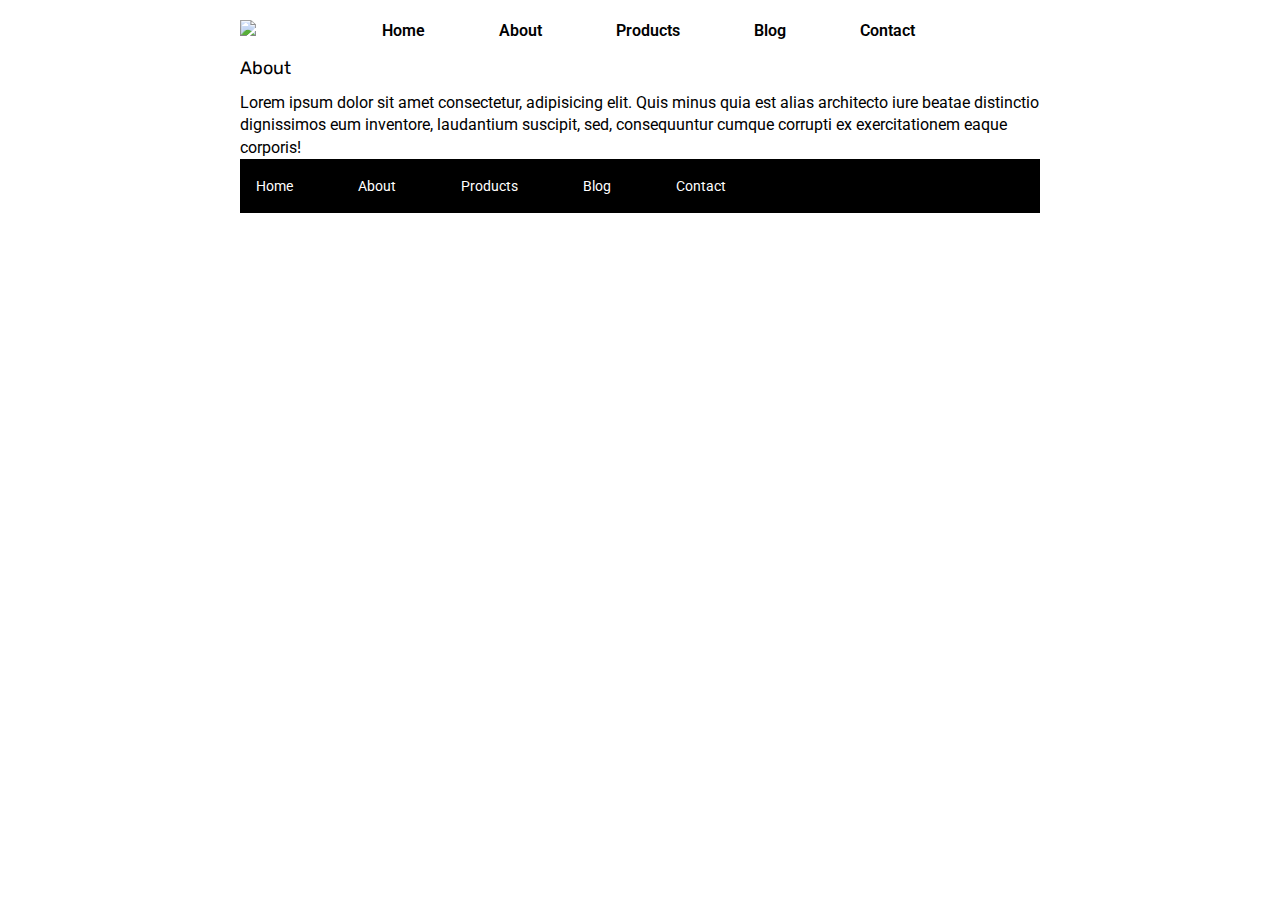
==== about.html @ 6df48048 "about page added" ====
<!doctype html>

<html lang="en">
<head>
  <meta charset="utf-8">

  <title>Sprint Challenge - About</title>

  <link href="https://fonts.googleapis.com/css?family=Roboto|Rubik" rel="stylesheet">
  <link rel="stylesheet" href="style/index.css">

</head>

<body>
    <div class="container">
        <header>
            <div class="logo">
             <img src="/assets/lambda-black.png">
            </div>
            <nav class="nav">
                <a href="index.html" target="_blank">Home</a>
                <a href="about.html" target="_blank">About</a>
                <a href="products.html" target="_blank">Products</a>
                <a href="blog.html" target="_blank">Blog</a>
                <a href="contact.html" target="_blank">Contact</a>
            </nav>
        </header>
        
       

       <h1>About</h1>
       <p>Lorem ipsum dolor sit amet consectetur, adipisicing elit. Quis minus quia est alias architecto iure beatae distinctio dignissimos eum inventore, laudantium suscipit, sed, consequuntur cumque corrupti ex exercitationem eaque corporis!</p>
        
        <footer>
            <nav class="footerNav">
                <a href="#">Home</a>
                <a href="#">About</a>
                <a href="#">Products</a>
                <a href="#">Blog</a>
                <a href="#">Contact</a>
            </nav>
        </footer>
    </div><!-- container -->        
</body>
</html>
---- style/index.css ----
/* http://meyerweb.com/eric/tools/css/reset/ 
   v2.0 | 20110126
   License: none (public domain)
*/

html, body, div, span, applet, object, iframe,
h1, h2, h3, h4, h5, h6, p, blockquote, pre,
a, abbr, acronym, address, big, cite, code,
del, dfn, em, img, ins, kbd, q, s, samp,
small, strike, strong, sub, sup, tt, var,
b, u, i, center,
dl, dt, dd, ol, ul, li,
fieldset, form, label, legend,
table, caption, tbody, tfoot, thead, tr, th, td,
article, aside, canvas, details, embed, 
figure, figcaption, footer, header, hgroup, 
menu, nav, output, ruby, section, summary,
time, mark, audio, video {
	margin: 0;
	padding: 0;
	border: 0;
	font-size: 100%;
	font: inherit;
	vertical-align: baseline;
}
/* HTML5 display-role reset for older browsers */
article, aside, details, figcaption, figure, 
footer, header, hgroup, menu, nav, section {
	display: block;
}
body {
	line-height: 1;
}
ol, ul {
	list-style: none;
}
blockquote, q {
	quotes: none;
}
blockquote:before, blockquote:after,
q:before, q:after {
	content: '';
	content: none;
}
table {
	border-collapse: collapse;
	border-spacing: 0;
}

* {
    box-sizing: border-box;
}

html, body {
    height: 100%;
    font-family: 'Roboto', sans-serif;
}

h1, h2, h3, h4, h5 {
    font-size: 18px;
    margin-bottom: 15px;
    font-family: 'Rubik', sans-serif;
}

p {
    line-height: 1.4;
}

.container {
    width: 800px;
    margin: 0 auto;
}
header{
    display: flex;
    align-items: baseline;
    margin: 20px 0;
}
.nav{
    margin: 0 auto;
}
.nav a{
    margin: 0 35px;
    text-decoration: none;
    font-weight: 600;
    color: black;
}
.top-content {
    display: flex;
    flex-wrap: wrap;
    justify-content: space-evenly;
    margin-bottom: 20px;
    border-bottom: 1px dashed black;
}

.top-content img{
    margin: 25px 0;
}

.top-content .text-container {
    width: 48%;
    padding: 0 1%;
    padding-bottom: 20px;  
}

.middle-content {
    margin-bottom: 20px;
    border-bottom: 1px dashed black;
}

.middle-content h2 {
    padding: 0 2%;
    margin-bottom: 0;
}

.middle-content .boxes {
    display: flex;
    flex-wrap: wrap;
    justify-content: space-evenly;
}

.middle-content .boxes .box {
    width: 12.5%;
    height: 100px;
    background: black;
    margin: 20px 2.5%;
    color: white;
    display: flex;
    align-items: center;
    justify-content: center;
}
.middle-content .boxes .box1 {
    width: 12.5%;
    height: 100px;
    background: teal;
    margin: 20px 2.5%;
    color: white;
    display: flex;
    align-items: center;
    justify-content: center;
}
.middle-content .boxes .box2 {
    width: 12.5%;
    height: 100px;
    background: gold;
    margin: 20px 2.5%;
    color: white;
    display: flex;
    align-items: center;
    justify-content: center;
}
.middle-content .boxes .box3 {
    width: 12.5%;
    height: 100px;
    background: cadetblue;
    margin: 20px 2.5%;
    color: white;
    display: flex;
    align-items: center;
    justify-content: center;
}
.middle-content .boxes .box4 {
    width: 12.5%;
    height: 100px;
    background: coral;
    margin: 20px 2.5%;
    color: white;
    display: flex;
    align-items: center;
    justify-content: center;
}
.middle-content .boxes .box5 {
    width: 12.5%;
    height: 100px;
    background: crimson;
    margin: 20px 2.5%;
    color: white;
    display: flex;
    align-items: center;
    justify-content: center;
}
.middle-content .boxes .box6 {
    width: 12.5%;
    height: 100px;
    background: forestgreen;
    margin: 20px 2.5%;
    color: white;
    display: flex;
    align-items: center;
    justify-content: center;
}
.middle-content .boxes .box7 {
    width: 12.5%;
    height: 100px;
    background:darkorchid;
    margin: 20px 2.5%;
    color: white;
    display: flex;
    align-items: center;
    justify-content: center;
}
.middle-content .boxes .box8 {
    width: 12.5%;
    height: 100px;
    background:hotpink;
    margin: 20px 2.5%;
    color: white;
    display: flex;
    align-items: center;
    justify-content: center;
}
.middle-content .boxes .box9 {
    width: 12.5%;
    height: 100px;
    background: indigo;
    margin: 20px 2.5%;
    color: white;
    display: flex;
    align-items: center;
    justify-content: center;
}
.middle-content .boxes .box10 {
    width: 12.5%;
    height: 100px;
    background: dodgerblue;
    margin: 20px 2.5%;
    color: white;
    display: flex;
    align-items: center;
    justify-content: center;
}

.bottom-content {
    display: flex;
    margin: 0 2% 20px;
    justify-content: space-around;
}

.bottom-content .text-container {
    padding-right: 4%;
}

.bottom-content .text-container:last-child {
    padding-right: 0;
}

footer {
    width: 100%;
    background: black;
}

footer .footerNav {
    width: 60%;
    display: flex;
    justify-content: start;
    align-items: center;
    padding: 20px 2%;
    font-size: 14px;
}
.footerNav a{
    margin-right: 65px;
    text-decoration: none;
    color: black;
}

footer .footerNav a {
    color: white;
    text-decoration: none;
    
}

/* ######MEDIA QUERIES##### */

@media (max-width:500px){
.container{
    width: 100%;
}

header{
    flex-wrap: wrap;
    align-items: center;
    justify-content: center;
    
}
 .nav {
     display: flex;
     flex-direction: column;
     flex-wrap: wrap;
     justify-content: center;
     align-items: center;
     position: relative;
     top: 140px;
     left: -100px;
     margin-bottom: 90px;
    }
    .nav a{
        padding: 5px;
    }
 .top-content{
    flex-direction: column;
    justify-content: center;
    align-items: center;
    flex-wrap: wrap;
 }
 .logo{
     position: relative;
     left: 150px;
 }
 img{
    width: 100%;
 }
 .middle-content h2{
     text-align: center;
 }
 .boxes{
     width: 800px;
     height: 800px;
     flex-direction: column;
     align-items: center;
 }
 .bottom-content{
     flex-direction: column;
     /* align-items: center; */
     /* flex-wrap: wrap; */
 }
 .bottom-content h2{
    margin-top: 20px;
 }
 .bottom-content p{
     flex-wrap: wrap;
 }
 footer{
     position: absolute;
    
 }
 .footerNav{
    flex-direction: column;
    justify-content: center;
    align-items: center;
    text-align: center;
    position: relative;
    left: 100px;
    
}
.footerNav a{
    margin-top: 5px;
}
}
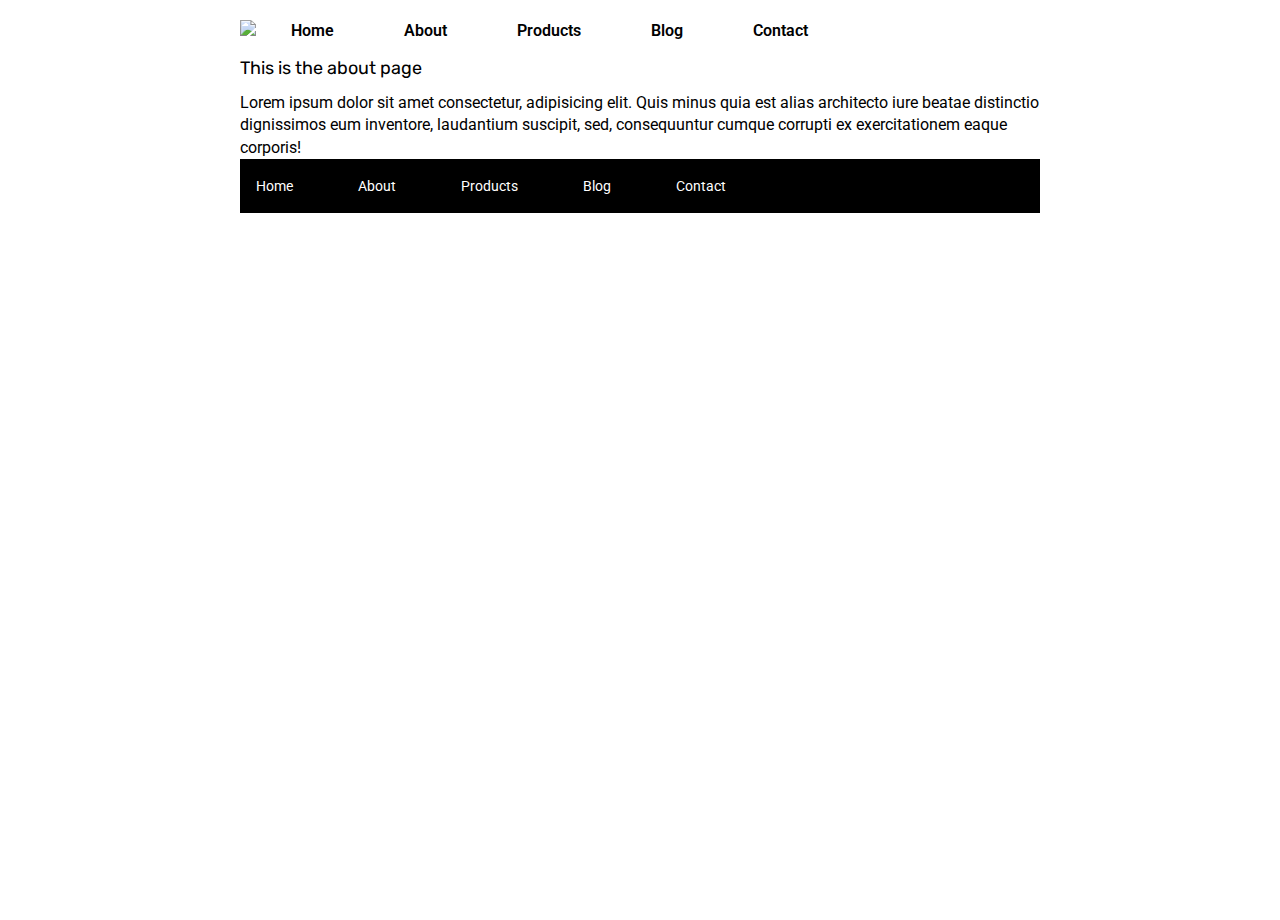
==== commit 25494ea4: "fix issues" ====
--- a/about.html
+++ b/about.html
@@ -28,8 +28,10 @@
         
        
 
-       <h1>About</h1>
-       <p>Lorem ipsum dolor sit amet consectetur, adipisicing elit. Quis minus quia est alias architecto iure beatae distinctio dignissimos eum inventore, laudantium suscipit, sed, consequuntur cumque corrupti ex exercitationem eaque corporis!</p>
+       <h1>This is the about page</h1>
+       <p>Lorem ipsum dolor sit amet consectetur, 
+           adipisicing elit. Quis minus quia est alias architecto iure beatae distinctio dignissimos eum inventore, laudantium suscipit, sed, consequuntur 
+           cumque corrupti ex exercitationem eaque corporis!</p>
         
         <footer>
             <nav class="footerNav">
--- a/style/index.css
+++ b/style/index.css
@@ -76,7 +76,7 @@
     margin: 20px 0;
 }
 .nav{
-    margin: 0 auto;
+    display: flex;
 }
 .nav a{
     margin: 0 35px;
@@ -244,17 +244,21 @@
 }
 
 footer {
+    display: flex;
     width: 100%;
     background: black;
 }
 
-footer .footerNav {
-    width: 60%;
+footer{
+    width: 100%;
     display: flex;
     justify-content: start;
     align-items: center;
     padding: 20px 2%;
     font-size: 14px;
+}
+.footerNav{
+    display: flex;
 }
 .footerNav a{
     margin-right: 65px;
@@ -278,49 +282,50 @@
 header{
     flex-wrap: wrap;
     align-items: center;
-    justify-content: center;
-    
-}
- .nav {
-     display: flex;
-     flex-direction: column;
-     flex-wrap: wrap;
-     justify-content: center;
-     align-items: center;
-     position: relative;
-     top: 140px;
-     left: -100px;
-     margin-bottom: 90px;
-    }
-    .nav a{
-        padding: 5px;
-    }
+    justify-content: center; 
+}
+.nav {
+    width: 100%;
+    flex-direction: column;
+    justify-content: center;
+    align-items: center;
+    padding-top: 20px;
+}
+.nav a{
+    padding: 5px;
+}
  .top-content{
     flex-direction: column;
     justify-content: center;
     align-items: center;
     flex-wrap: wrap;
  }
- .logo{
-     position: relative;
-     left: 150px;
- }
- img{
-    width: 100%;
- }
+ .top-content img{
+    width: 300px;
+    height: 100px;
+ }
+
+ 
  .middle-content h2{
      text-align: center;
  }
+ .middle-content {
+    margin-bottom: 20px;
+    border-bottom: none;
+}
  .boxes{
+     /* width: 800px;
+     height: 800px; */
+     flex-direction: column;
+     align-items: center;
+     margin: 0;
+ }
+ .boxes .box1{
      width: 800px;
      height: 800px;
-     flex-direction: column;
-     align-items: center;
  }
  .bottom-content{
      flex-direction: column;
-     /* align-items: center; */
-     /* flex-wrap: wrap; */
  }
  .bottom-content h2{
     margin-top: 20px;
@@ -329,20 +334,19 @@
      flex-wrap: wrap;
  }
  footer{
-     position: absolute;
-    
- }
- .footerNav{
-    flex-direction: column;
-    justify-content: center;
-    align-items: center;
-    text-align: center;
-    position: relative;
-    left: 100px;
-    
+    width: 100%;
+    align-items: center;
+    justify-content: center;
+ }
+.footerNav{
+flex-direction: column;
+justify-content: center;
+align-items: center;
+padding: 20px;
 }
 .footerNav a{
-    margin-top: 5px;
-}
-}
-
+    margin: 5px 0;
+}
+
+}
+
